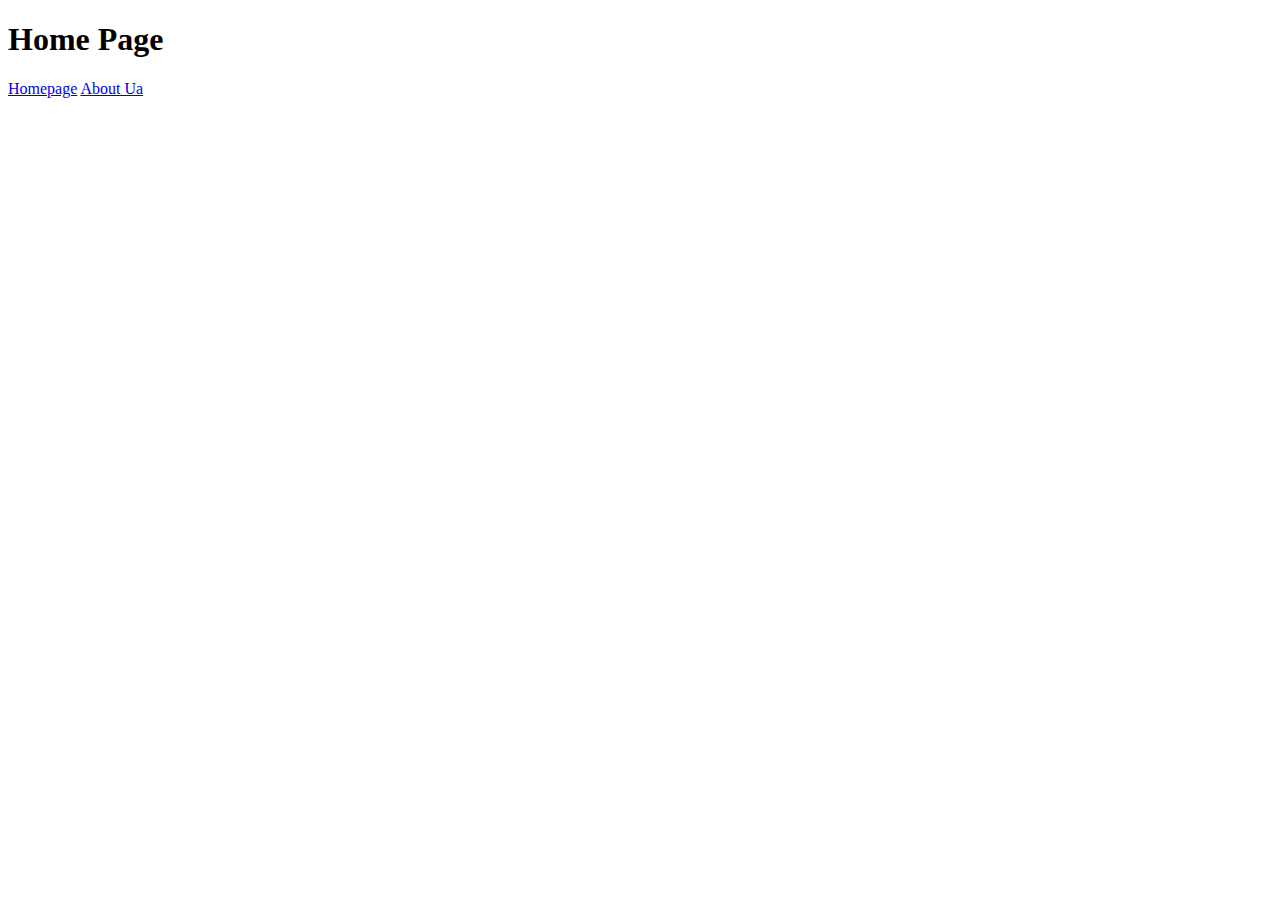
==== web_page/index.html @ a75b40ff "Added Folders" ====
<!DOCTYPE html>
<html lang="en">
<head>
    <meta charset="UTF-8">
    <meta name="viewport" content="width=device-width, initial-scale=1.0">
    <title>Document</title>
</head>

<body>
    <head>
        <h1>Home Page</h1>
        <nav>  
            <a href="index.html">Homepage</a>
            <a href="about_us.html">About Ua</a>
        </nav>
    </head>
    <body>
        
    </body>

    <footer>

    </footer>

</body>
</html>
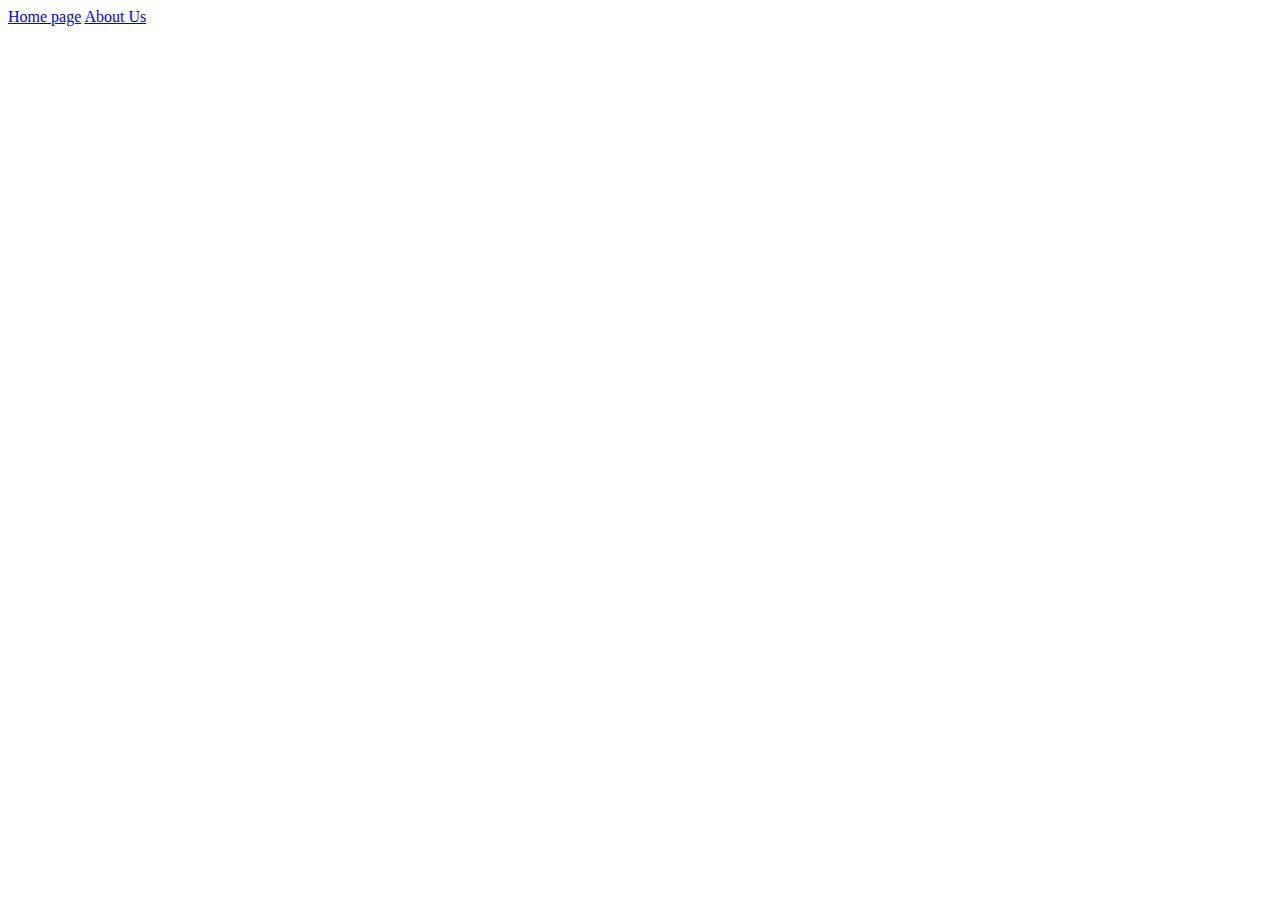
==== commit c491c226: "some small changes" ====
--- a/web_page/index.html
+++ b/web_page/index.html
@@ -3,15 +3,14 @@
 <head>
     <meta charset="UTF-8">
     <meta name="viewport" content="width=device-width, initial-scale=1.0">
-    <title>Document</title>
+    <title>Home Page</title>
 </head>
 
 <body>
     <head>
-        <h1>Home Page</h1>
         <nav>  
-            <a href="index.html">Homepage</a>
-            <a href="about_us.html">About Ua</a>
+            <a href="index.html">Home page</a>
+            <a href="about_us.html">About Us</a>
         </nav>
     </head>
     <body>
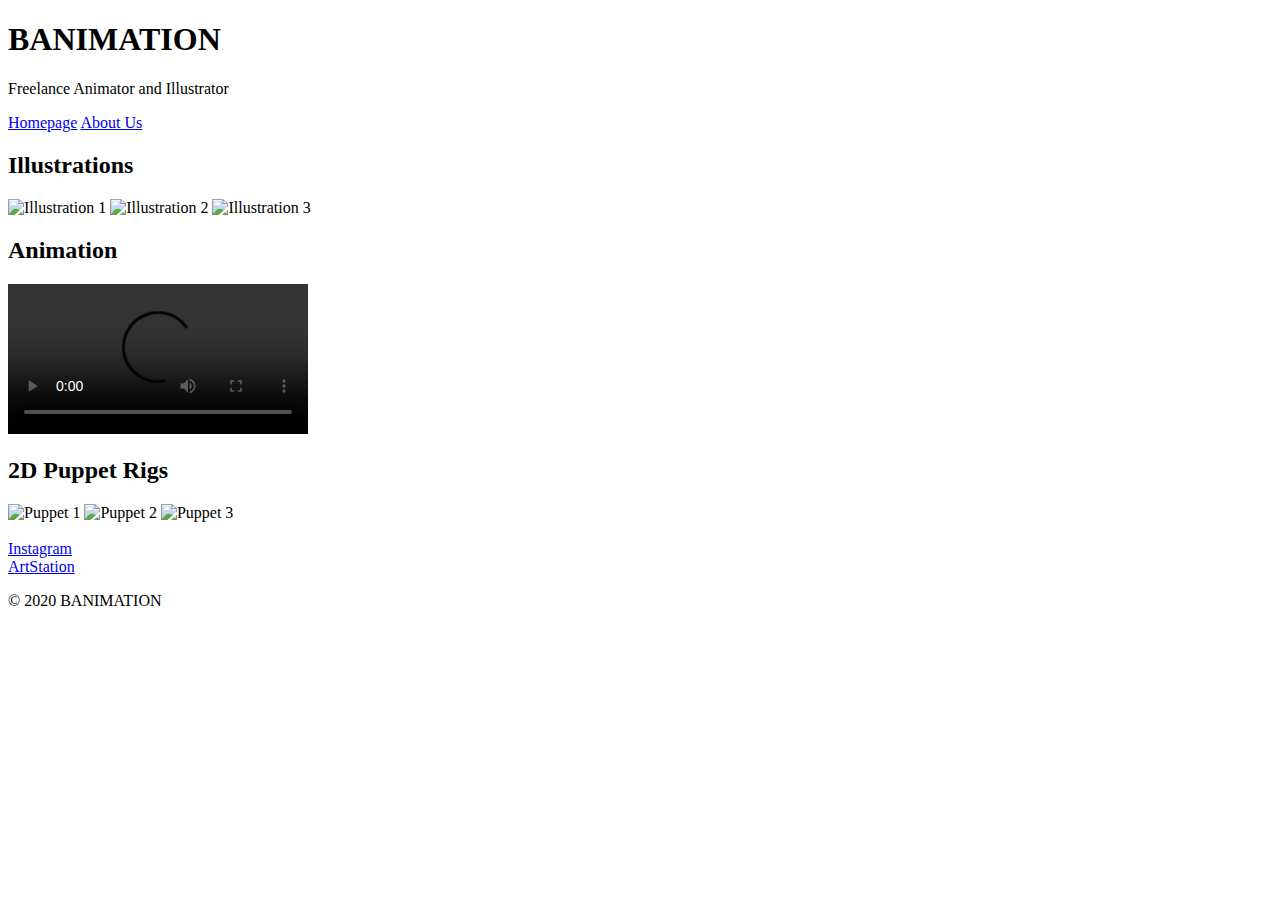
==== commit 2e0f2f05: "removed some file redundancies" ====
--- a/web_page/index.html
+++ b/web_page/index.html
@@ -3,22 +3,55 @@
 <head>
     <meta charset="UTF-8">
     <meta name="viewport" content="width=device-width, initial-scale=1.0">
-    <title>Home Page</title>
+    <title>Document</title>
 </head>
 
 <body>
     <head>
+        <banner>
+            <h1>BANIMATION</h1>
+            <p>Freelance Animator and Illustrator</p>
+        </banner>
         <nav>  
-            <a href="index.html">Home page</a>
+            <a href="index.html">Homepage</a>
             <a href="about_us.html">About Us</a>
         </nav>
     </head>
+
     <body>
+        <div id="illustrations">
+            <h2>Illustrations</h2>
+            <div>
+                <img src="images/illustration1.jpg" alt="Illustration 1">
+                <img src="images/illustration2.jpg" alt="Illustration 2">
+                <img src="images/illustration3.jpg" alt="Illustration 3">
+            </div>
+        </div>
+
+        <div id="animation">
+            <h2>Animation</h2>
+            <div>
+                <video src="videos/animation1.mp4" controls></video>
+            </div>
+        </div>
+
+        <div id="Rigs">
+            <h2>2D Puppet Rigs</h2>
+            <div>
+                <img src="images/puppet1.jpg" alt="Puppet 1">
+                <img src="images/puppet2.jpg" alt="Puppet 2">
+                <img src="images/puppet3.jpg" alt="Puppet 3">
+            </div>
+        </div>
         
     </body>
-
-    <footer>
-
+<br>
+    <footer id="footer">
+        <a href="https://www.instagram.com/akein_bantin/" target="blank">Instagram</a>
+        <br>
+        <a href="https://www.artstation.com/akein_bantin" target="blank">ArtStation</a>
+        <br>
+        <p>&copy; 2020 BANIMATION</p>
     </footer>
 
 </body>
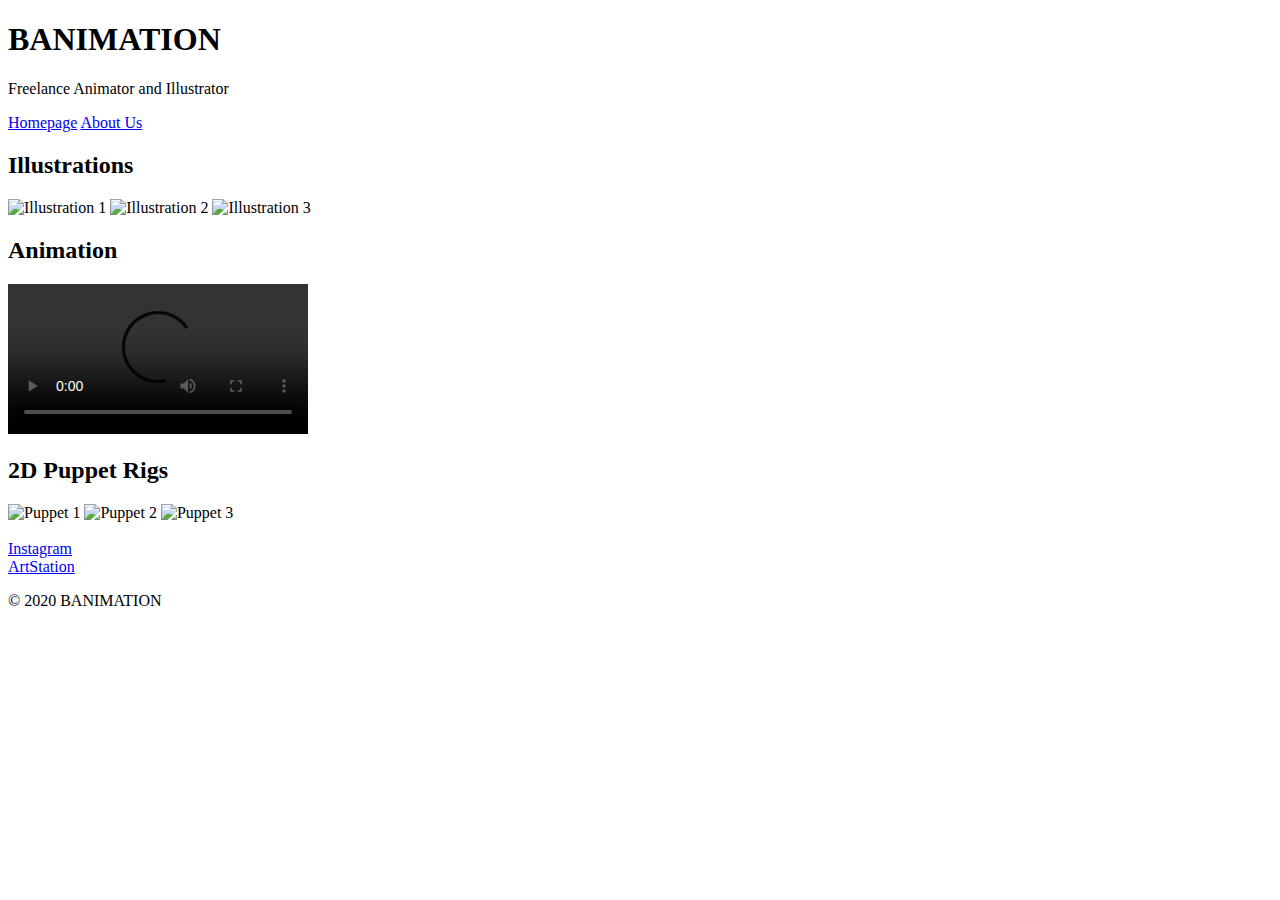
==== commit 7414279f: "Added an Image folder" ====
--- a/web_page/index.html
+++ b/web_page/index.html
@@ -22,7 +22,7 @@
         <div id="illustrations">
             <h2>Illustrations</h2>
             <div>
-                <img src="images/illustration1.jpg" alt="Illustration 1">
+                <img src="images/rough sketch" alt="Illustration 1">
                 <img src="images/illustration2.jpg" alt="Illustration 2">
                 <img src="images/illustration3.jpg" alt="Illustration 3">
             </div>
